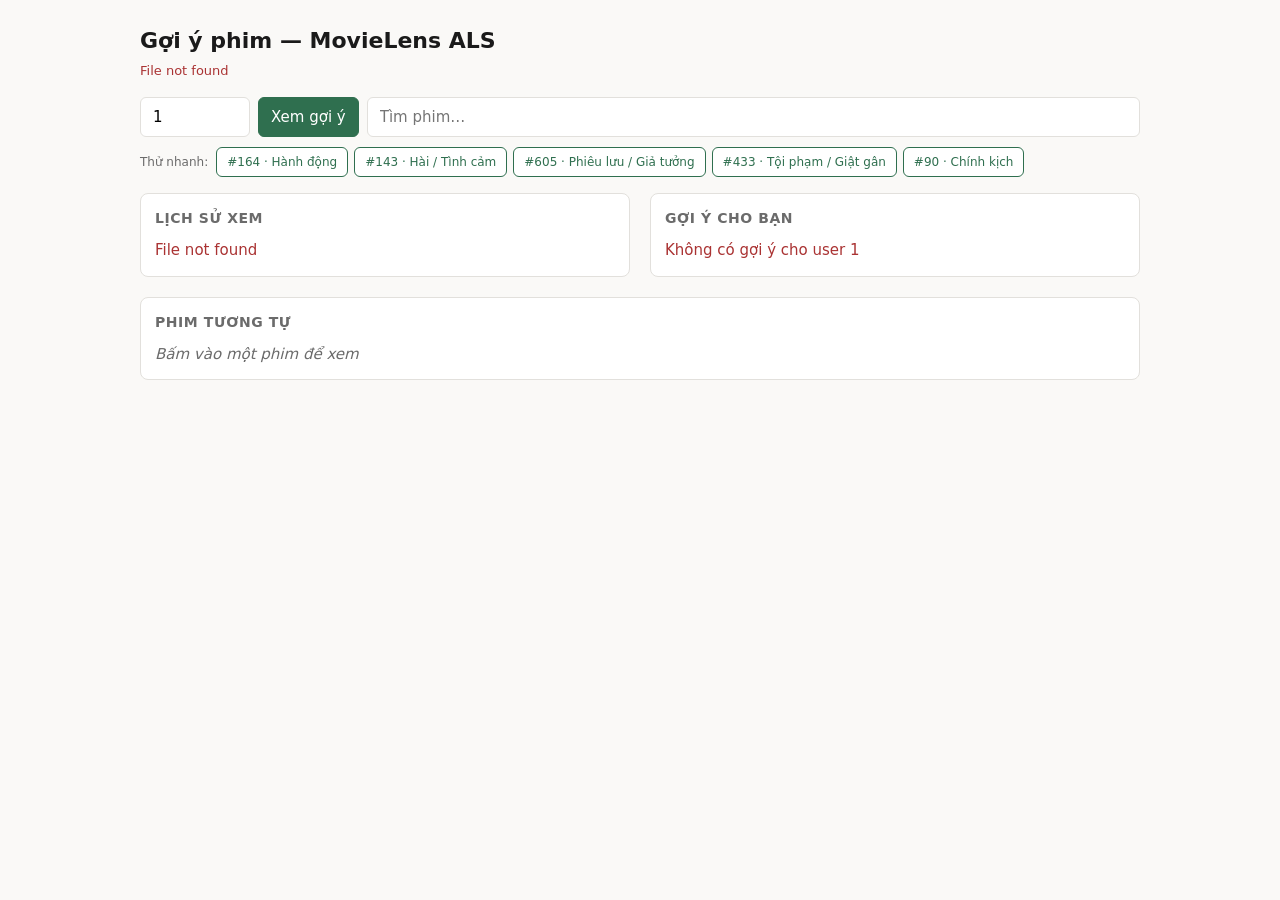
==== serving/static/index.html @ cf42418d "feat: giao diện demo đặt lịch sử xem cạnh gợi ý Trang tĩnh serving/static/index.html phục vụ qua GET" ====
<!doctype html>
<html lang="vi">
<head>
  <meta charset="utf-8">
  <meta name="viewport" content="width=device-width, initial-scale=1">
  <title>Gợi ý phim — MovieLens ALS</title>
  <style>
    :root { --bg:#faf9f7; --fg:#1a1a1a; --muted:#6b6b6b; --line:#e2e0dc; --accent:#2f6f4f; --chip-bg:#eaf1ec; --chip-fg:#2f6f4f; --err:#a33; }
    * { box-sizing: border-box; }
    body { margin:0; padding:24px; font:15px/1.5 system-ui, sans-serif; background:var(--bg); color:var(--fg); }
    .wrap { max-width:1000px; margin:0 auto; }
    h1 { font-size:22px; margin:0 0 4px; }
    .stats { color:var(--muted); font-size:13px; margin-bottom:16px; }
    .controls { display:flex; gap:8px; flex-wrap:wrap; align-items:center; margin-bottom:10px; }
    input, button { font:inherit; padding:8px 12px; border:1px solid var(--line); border-radius:6px; }
    input[type=number] { width:110px; }
    button { background:var(--accent); color:#fff; border-color:var(--accent); cursor:pointer; }
    button.ghost { background:#fff; color:var(--accent); }
    .search-input { flex:1; min-width:160px; }
    .suggested { display:flex; gap:6px; flex-wrap:wrap; margin-bottom:8px; }
    .suggested .label { color:var(--muted); font-size:12px; align-self:center; margin-right:2px; }
    .suggested button { padding:5px 10px; font-size:12px; }
    .cols { display:grid; grid-template-columns:1fr 1fr; gap:20px; margin-top:16px; }
    @media (max-width:700px) { .cols { grid-template-columns:1fr; } }
    .panel { background:#fff; border:1px solid var(--line); border-radius:8px; padding:14px; margin-bottom:20px; }
    .panel h2 { font-size:14px; text-transform:uppercase; letter-spacing:.04em; color:var(--muted); margin:0 0 10px; }
    .chips { display:flex; flex-wrap:wrap; gap:6px; margin-bottom:10px; }
    .chips:empty { margin-bottom:0; }
    .chip { background:var(--chip-bg); color:var(--chip-fg); font-size:12px; padding:3px 9px; border-radius:999px; white-space:nowrap; }
    .movie { padding:8px 0; border-bottom:1px solid var(--line); cursor:pointer; display:flex; gap:8px; align-items:baseline; }
    .movie:last-child { border-bottom:none; }
    .movie .rank { color:var(--muted); font-size:12px; min-width:24px; flex-shrink:0; }
    .movie .title { font-weight:600; }
    .movie .meta { color:var(--muted); font-size:13px; }
    .empty { color:var(--muted); font-style:italic; }
    .error { color:var(--err); font-style:normal; }
  </style>
</head>
<body>
<div class="wrap">
  <h1>Gợi ý phim — MovieLens ALS</h1>
  <div class="stats" id="stats">Đang tải…</div>

  <div class="controls">
    <input id="userId" type="number" min="1" value="1" placeholder="userId">
    <button onclick="loadUser()">Xem gợi ý</button>
    <input id="q" class="search-input" placeholder="Tìm phim…" oninput="doSearch(this.value)">
  </div>
  <div class="suggested" id="suggested"></div>

  <div class="panel" id="searchPanel" style="display:none">
    <h2>Kết quả tìm kiếm</h2>
    <div id="searchResults" class="empty">—</div>
  </div>

  <div class="cols">
    <div class="panel">
      <h2>Lịch sử xem</h2>
      <div class="chips" id="historyChips"></div>
      <div id="history" class="empty">—</div>
    </div>
    <div class="panel">
      <h2>Gợi ý cho bạn</h2>
      <div class="chips" id="recsChips"></div>
      <div id="recs" class="empty">—</div>
    </div>
  </div>

  <div class="panel"><h2>Phim tương tự</h2><div id="similar" class="empty">Bấm vào một phim để xem</div></div>
</div>

<script>
const $ = id => document.getElementById(id);

// Task 10: người dùng gợi ý sẵn để người chấm bấm thay vì đoán userId.
// Chọn bằng cách khảo sát /api/users/{id}/history?k=20 trên 40 user ngẫu
// nhiên rồi đếm thể loại xuất hiện trong lịch sử của từng người — 5 id
// dưới đây có phân bố thể loại rõ rệt và khác nhau (xem báo cáo Task 10).
const SUGGESTED_USERS = [
  { id: 164, label: '#164 · Hành động' },
  { id: 143, label: '#143 · Hài / Tình cảm' },
  { id: 605, label: '#605 · Phiêu lưu / Giả tưởng' },
  { id: 433, label: '#433 · Tội phạm / Giật gân' },
  { id: 90,  label: '#90 · Chính kịch' },
];

function renderSuggested() {
  const el = $('suggested');
  el.innerHTML = '<span class="label">Thử nhanh:</span>';
  for (const u of SUGGESTED_USERS) {
    const b = document.createElement('button');
    b.type = 'button';
    b.className = 'ghost';
    b.textContent = u.label;
    b.onclick = () => { $('userId').value = u.id; loadUser(); };
    el.appendChild(b);
  }
}

// Tóm tắt "gu xem phim" bằng thể loại xuất hiện nhiều nhất trong danh sách
// đang hiển thị. Lịch sử trả về sắp theo rating giảm dần rồi movieId tăng
// dần (xem serving/store.py) nên với user chấm nhiều phim 5.0, các phim
// hiển thị đầu tiên luôn là những movieId nhỏ nhất — tức phim giữa-thập-
// niên-90 — bất kể gu thật của họ. Dải chip thể loại này được tính trên
// TOÀN BỘ danh sách đã tải (k=20, tối đa mà ratings_sample lưu cho một
// user) nên phản ánh đúng gu xem dù các tựa phim hiển thị bị lệch tuổi.
function genreCounts(items) {
  const counts = {};
  for (const m of items || []) {
    for (const g of (m.genres || '').split('|')) {
      if (!g || g === '(no genres listed)') continue;
      counts[g] = (counts[g] || 0) + 1;
    }
  }
  return Object.entries(counts).sort((a, b) => b[1] - a[1]).slice(0, 5);
}

function renderChips(el, items) {
  const top = genreCounts(items);
  el.innerHTML = '';
  for (const [g] of top) {
    const span = document.createElement('span');
    span.className = 'chip';
    span.textContent = g;
    el.appendChild(span);
  }
}

// Không có phim nào được đóng khung "gợi ý số 1" một cách nổi bật — khoảng
// 47% user có cùng phim đứng hạng 1 (Shawshank Redemption, đo ở Task 8),
// nên nếu chỉ làm nổi bật mục đầu tiên, gần một nửa người xem demo sẽ thấy
// y hệt nhau. Toàn bộ danh sách (tới 12 mục) hiển thị đồng đều, chỉ có số
// thứ hạng nhỏ ở lề trái, để sự khác biệt giữa các user lộ ra ở các hạng
// sau thay vì chỉ ở hạng 1.
function renderMovies(el, items, scoreKey, onClick) {
  if (!items || !items.length) { el.className = 'empty'; el.textContent = 'Không có dữ liệu'; return; }
  el.className = '';
  el.innerHTML = '';
  for (const m of items) {
    const div = document.createElement('div');
    div.className = 'movie';
    const score = m[scoreKey] !== undefined ? ` · ${Number(m[scoreKey]).toFixed(2)}` : '';
    const rank = m.rank !== undefined ? `<div class="rank">#${m.rank}</div>` : '';
    div.innerHTML = `${rank}<div><div class="title"></div><div class="meta"></div></div>`;
    div.querySelector('.title').textContent = m.title;
    div.querySelector('.meta').textContent = `${m.genres || ''}${score}`;
    if (onClick) div.onclick = () => onClick(m.movieId);
    el.appendChild(div);
  }
}

async function getJSON(url) {
  const res = await fetch(url);
  if (!res.ok) {
    let msg = res.statusText;
    try {
      const body = await res.json();
      if (typeof body.detail === 'string') msg = body.detail;
      else if (Array.isArray(body.detail)) msg = body.detail.map(d => d.msg).join('; ');
    } catch (_) { /* body không phải JSON, giữ statusText */ }
    const err = new Error(msg);
    err.status = res.status;
    throw err;
  }
  return res.json();
}

function friendlyMessage(e, fallback404) {
  if (e.status === 503) return 'Chưa có dữ liệu, hãy chạy pipeline trước.';
  if (e.status === 404) return fallback404 || e.message;
  return e.message || 'Đã có lỗi xảy ra.';
}

async function loadUser() {
  const id = $('userId').value;
  if (!id) return;
  try {
    // k=12 (thay vì 10 mặc định) để phần khác biệt giữa các user lộ rõ
    // hơn ở nửa sau danh sách, xem ghi chú tại renderMovies().
    const recs = await getJSON(`/api/users/${id}/recommendations?k=12`);
    renderChips($('recsChips'), recs.items);
    renderMovies($('recs'), recs.items, 'score', loadSimilar);
  } catch (e) {
    $('recsChips').innerHTML = '';
    $('recs').className = 'empty error';
    $('recs').textContent = friendlyMessage(e, `Không có gợi ý cho user ${id}`);
  }
  try {
    // k=20: lấy toàn bộ ratings_sample của user (tối đa 20 dòng) thay vì
    // chỉ 10, để dải chip thể loại và danh sách đều phản ánh đủ gu xem
    // thay vì chỉ nửa đầu bị lệch về movieId nhỏ, xem ghi chú genreCounts().
    const hist = await getJSON(`/api/users/${id}/history?k=20`);
    renderChips($('historyChips'), hist.items);
    renderMovies($('history'), hist.items, 'rating', loadSimilar);
  } catch (e) {
    $('historyChips').innerHTML = '';
    $('history').className = 'empty error';
    $('history').textContent = friendlyMessage(e);
  }
}

async function loadSimilar(movieId) {
  try {
    const data = await getJSON(`/api/movies/${movieId}/similar?k=10`);
    renderMovies($('similar'), data.items, 'similarity', loadSimilar);
  } catch (e) {
    $('similar').className = 'empty error';
    $('similar').textContent = friendlyMessage(e, `Không tìm thấy phim tương tự cho phim ${movieId}`);
  }
}

let searchTimer;
function doSearch(q) {
  clearTimeout(searchTimer);
  q = q.trim();
  if (!q) { $('searchPanel').style.display = 'none'; return; }
  searchTimer = setTimeout(async () => {
    $('searchPanel').style.display = '';
    try {
      const data = await getJSON(`/api/movies/search?q=${encodeURIComponent(q)}&limit=10`);
      renderMovies($('searchResults'), data.items, null, loadSimilar);
    } catch (e) {
      $('searchResults').className = 'empty error';
      $('searchResults').textContent = friendlyMessage(e);
    }
  }, 250);
}

renderSuggested();

getJSON('/api/stats').then(s => {
  $('stats').textContent = `${s.users_with_recommendations.toLocaleString('vi')} user · ${s.movies_in_catalog.toLocaleString('vi')} phim · rank = ${s.factor_rank}`;
}).catch(e => { $('stats').className = 'stats error'; $('stats').textContent = friendlyMessage(e); });

loadUser();
</script>
</body>
</html>
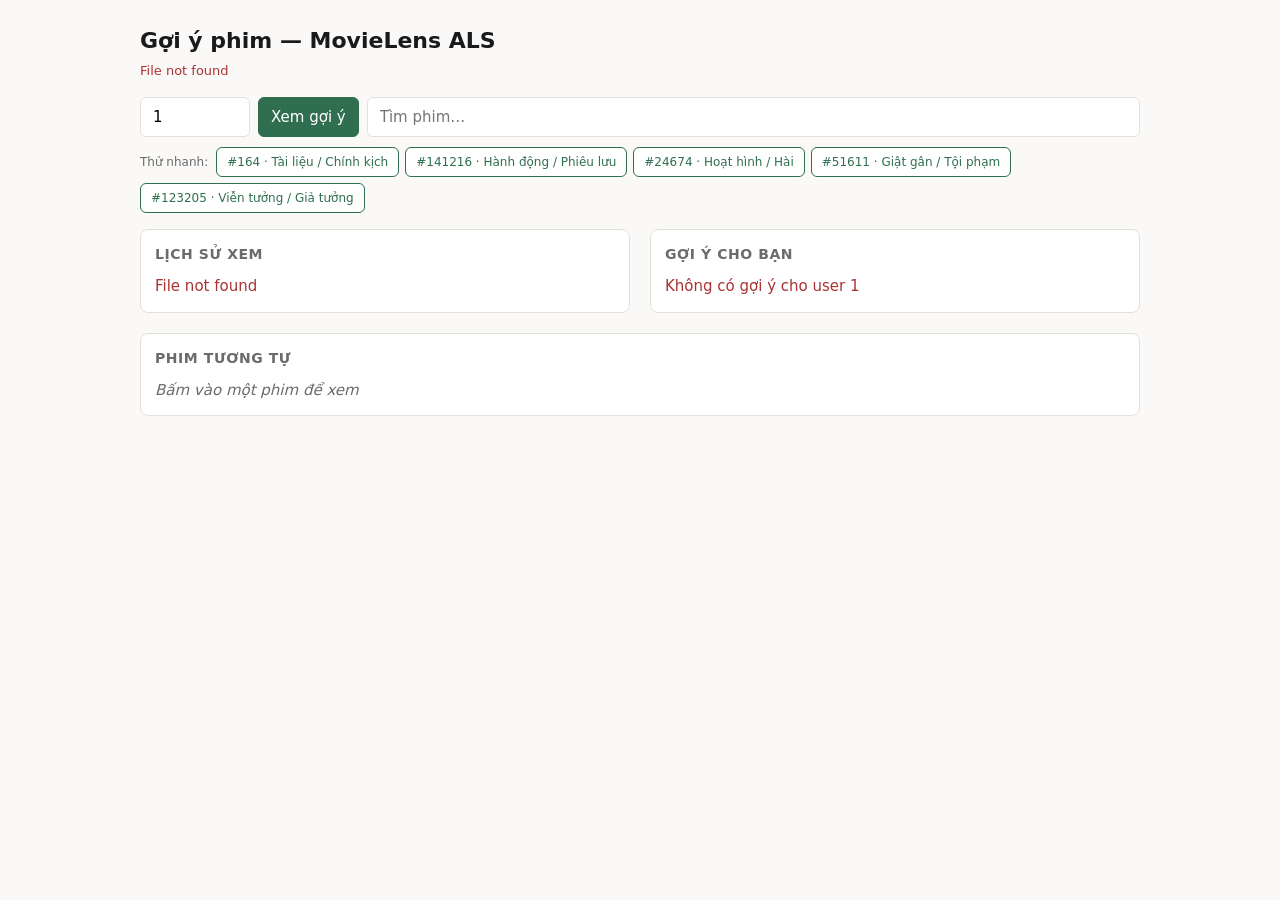
==== commit b47cb26e: "fix: sửa nhãn demo, cảnh báo ghi đè dataset, và tài liệu hoá pipeline sau khi đổi sang ml-25m Task 1" ====
--- a/serving/static/index.html
+++ b/serving/static/index.html
@@ -72,16 +72,25 @@
 <script>
 const $ = id => document.getElementById(id);
 
-// Task 10: người dùng gợi ý sẵn để người chấm bấm thay vì đoán userId.
-// Chọn bằng cách khảo sát /api/users/{id}/history?k=20 trên 40 user ngẫu
-// nhiên rồi đếm thể loại xuất hiện trong lịch sử của từng người — 5 id
-// dưới đây có phân bố thể loại rõ rệt và khác nhau (xem báo cáo Task 10).
+// Task 10 (nhãn cập nhật lại sau khi Task 11 đổi dữ liệu sang ml-25m — 5 id cũ
+// đều lấy từ ml-latest-small và không còn đúng trên ml-25m, xem sửa lỗi cuối
+// dự án). Người dùng gợi ý sẵn để người chấm bấm thay vì đoán userId.
+//
+// Chọn lại bằng cách truy vấn thẳng recs.sqlite (ml-25m): lấy 12 gợi ý đầu của
+// một user qua bảng recommendations JOIN movies rồi đếm thể loại bằng đúng
+// logic genreCounts() bên dưới — không dùng lại 5 id cũ, vì khảo sát cho thấy
+// phần lớn user trên ml-25m dồn về top-1 genre "Documentary" hoặc "Drama"
+// (ngưỡng MIN_RATINGS_FOR_RECOMMENDATION đẩy phim ít người biết lên đầu, xem
+// src/config.py) nên nhiều id ngẫu nhiên trông giống hệt nhau. Khảo sát ~3.000
+// user ngẫu nhiên, gom theo thể loại đứng đầu, rồi chọn thủ công 5 id có top-3
+// thể loại KHÔNG trùng nhau và có danh sách phim gợi ý thật sự khác nhau
+// (không chỉ khác nhãn thể loại).
 const SUGGESTED_USERS = [
-  { id: 164, label: '#164 · Hành động' },
-  { id: 143, label: '#143 · Hài / Tình cảm' },
-  { id: 605, label: '#605 · Phiêu lưu / Giả tưởng' },
-  { id: 433, label: '#433 · Tội phạm / Giật gân' },
-  { id: 90,  label: '#90 · Chính kịch' },
+  { id: 164,    label: '#164 · Tài liệu / Chính kịch' },
+  { id: 141216, label: '#141216 · Hành động / Phiêu lưu' },
+  { id: 24674,  label: '#24674 · Hoạt hình / Hài' },
+  { id: 51611,  label: '#51611 · Giật gân / Tội phạm' },
+  { id: 123205, label: '#123205 · Viễn tưởng / Giả tưởng' },
 ];
 
 function renderSuggested() {
@@ -126,9 +135,12 @@
   }
 }
 
-// Không có phim nào được đóng khung "gợi ý số 1" một cách nổi bật — khoảng
-// 47% user có cùng phim đứng hạng 1 (Shawshank Redemption, đo ở Task 8),
-// nên nếu chỉ làm nổi bật mục đầu tiên, gần một nửa người xem demo sẽ thấy
+// Không có phim nào được đóng khung "gợi ý số 1" một cách nổi bật. Trên
+// ml-latest-small (đo ở Task 8), 47% user có cùng phim đứng hạng 1 (Shawshank
+// Redemption). Trên dữ liệu ml-25m hiện đang phục vụ (đo trực tiếp trên
+// recs.sqlite: GROUP BY movieId WHERE rank=1), con số này là ~19% — 31.254 /
+// 162.541 user cùng nhận "Queen: Days of Our Lives (2011)" ở hạng 1. Vẫn đủ
+// lớn: nếu chỉ làm nổi bật mục đầu tiên, khoảng 1/5 người xem demo sẽ thấy
 // y hệt nhau. Toàn bộ danh sách (tới 12 mục) hiển thị đồng đều, chỉ có số
 // thứ hạng nhỏ ở lề trái, để sự khác biệt giữa các user lộ ra ở các hạng
 // sau thay vì chỉ ở hạng 1.
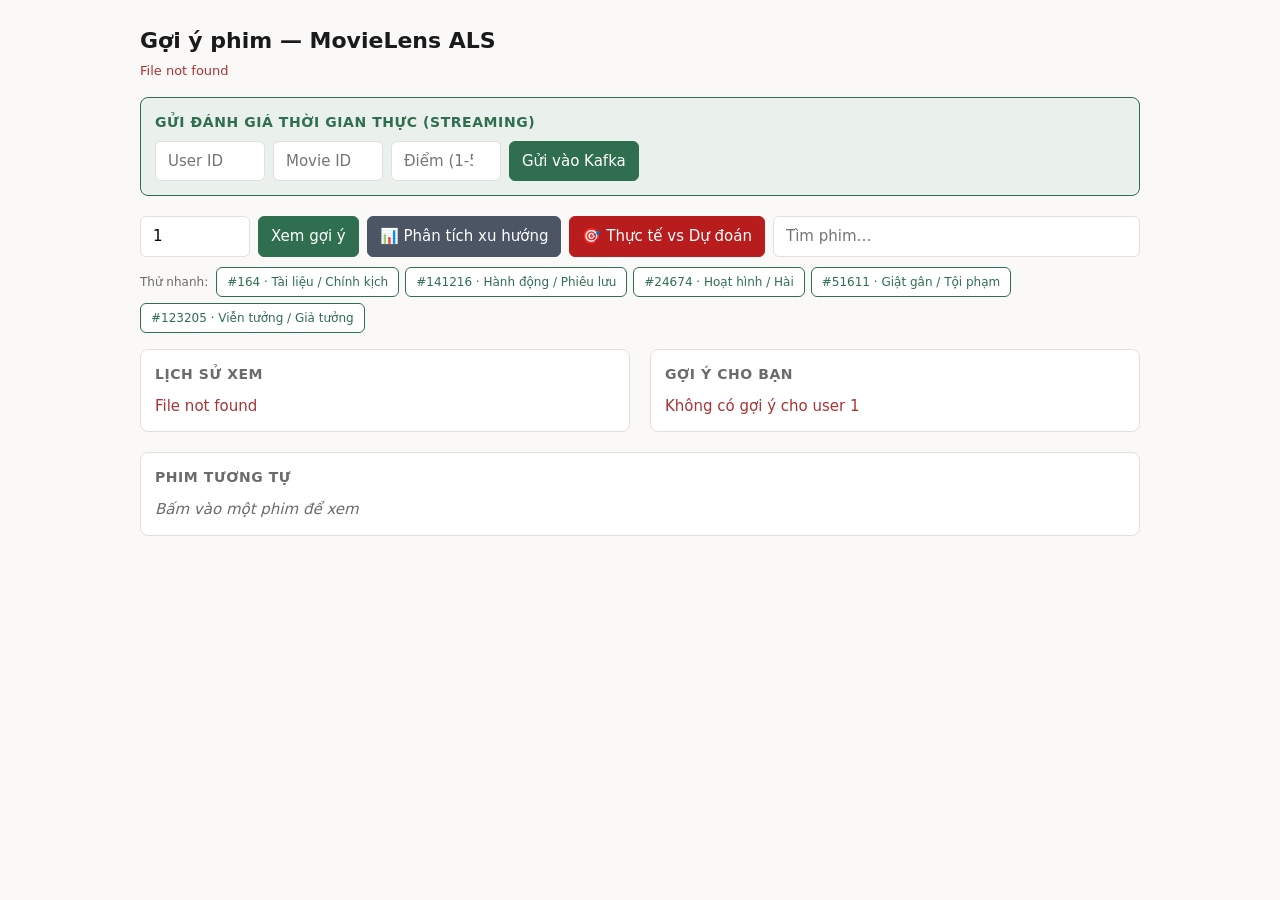
==== commit 1d2f534e: "Merge c8a560d1ac45076df1c69f649195ec8588014cab into 97b3e5cf3b962a5bb85675beb38e3fe2c8658d85" ====
--- a/serving/static/index.html
+++ b/serving/static/index.html
@@ -41,12 +41,35 @@
   <h1>Gợi ý phim — MovieLens ALS</h1>
   <div class="stats" id="stats">Đang tải…</div>
 
+  <div class="panel" style="background:#eaf1ec; border-color:var(--accent);">
+    <h2 style="color:var(--accent); margin-bottom:8px;">Gửi đánh giá thời gian thực (Streaming)</h2>
+    <form id="rateForm" class="controls" style="margin-bottom:0">
+      <input id="rateUserId" type="number" min="1" placeholder="User ID" required>
+      <input id="rateMovieId" type="number" min="1" placeholder="Movie ID" required>
+      <input id="rateScore" type="number" step="0.5" min="0.5" max="5.0" placeholder="Điểm (1-5)" required>
+      <button type="submit">Gửi vào Kafka</button>
+      <span id="rateLog" style="font-size:13px; color:var(--muted); margin-left:10px;"></span>
+    </form>
+  </div>
+
   <div class="controls">
     <input id="userId" type="number" min="1" value="1" placeholder="userId">
     <button onclick="loadUser()">Xem gợi ý</button>
+    <button onclick="toggleChart('chartPanel')" style="background:#4b5563; border-color:#4b5563;">📊 Phân tích xu hướng</button>
+    <button onclick="toggleChart('evalChartPanel')" style="background:#b91c1c; border-color:#b91c1c;">🎯 Thực tế vs Dự đoán</button>
     <input id="q" class="search-input" placeholder="Tìm phim…" oninput="doSearch(this.value)">
   </div>
   <div class="suggested" id="suggested"></div>
+
+  <div class="panel" id="chartPanel" style="display:none; text-align:center;">
+    <h2 style="margin-bottom: 10px;">Phân tích Xu hướng Người dùng</h2>
+    <img id="trendChartImg" src="/static/user_trend.png" style="max-width:100%; border-radius:8px; border:1px solid var(--line);">
+  </div>
+
+  <div class="panel" id="evalChartPanel" style="display:none; text-align:center;">
+    <h2 style="margin-bottom: 10px;">Đánh giá: Rating Thực tế vs Dự đoán</h2>
+    <img id="evalChartImg" src="/static/actual_vs_predicted.png" style="max-width:100%; border-radius:8px; border:1px solid var(--line);">
+  </div>
 
   <div class="panel" id="searchPanel" style="display:none">
     <h2>Kết quả tìm kiếm</h2>
@@ -212,6 +235,12 @@
 }
 
 async function loadSimilar(movieId) {
+  // Tự động điền User ID và Movie ID vào form đánh giá khi bấm vào một phim
+  $('rateMovieId').value = movieId;
+  if ($('userId').value) {
+    $('rateUserId').value = $('userId').value;
+  }
+  
   try {
     const data = await getJSON(`/api/movies/${movieId}/similar?k=10`);
     renderMovies($('similar'), data.items, 'similarity', loadSimilar);
@@ -245,6 +274,45 @@
 }).catch(e => { $('stats').className = 'stats error'; $('stats').textContent = friendlyMessage(e); });
 
 loadUser();
+
+$('rateForm').addEventListener('submit', async function(e) {
+  e.preventDefault();
+  const userId = $('rateUserId').value;
+  const movieId = $('rateMovieId').value;
+  const rating = $('rateScore').value;
+  const logEl = $('rateLog');
+
+  logEl.textContent = "Đang gửi...";
+  try {
+    const res = await fetch('/api/rate', {
+      method: 'POST',
+      headers: { 'Content-Type': 'application/json' },
+      body: JSON.stringify({ userId: parseInt(userId), movieId: parseInt(movieId), rating: parseFloat(rating) })
+    });
+    const data = await res.json();
+    if (data.status === "success") {
+      logEl.textContent = "✅ Đã gửi rating. Hãy đợi model tự động chạy ngầm, sau đó tải lại gợi ý.";
+      // Tự động điền user ID xuống mục xem gợi ý để tiện theo dõi
+      $('userId').value = userId;
+    } else {
+      logEl.textContent = "❌ Lỗi: " + JSON.stringify(data);
+    }
+  } catch (err) {
+    logEl.textContent = "❌ Lỗi kết nối: " + err.message;
+  }
+});
+
+function toggleChart(panelId) {
+  const p = $(panelId);
+  if (p.style.display === 'none') {
+    p.style.display = 'block';
+    // Ép tải lại ảnh để tránh cache
+    const img = p.querySelector('img');
+    if (img) img.src = img.src.split('?')[0] + '?t=' + new Date().getTime();
+  } else {
+    p.style.display = 'none';
+  }
+}
 </script>
 </body>
 </html>
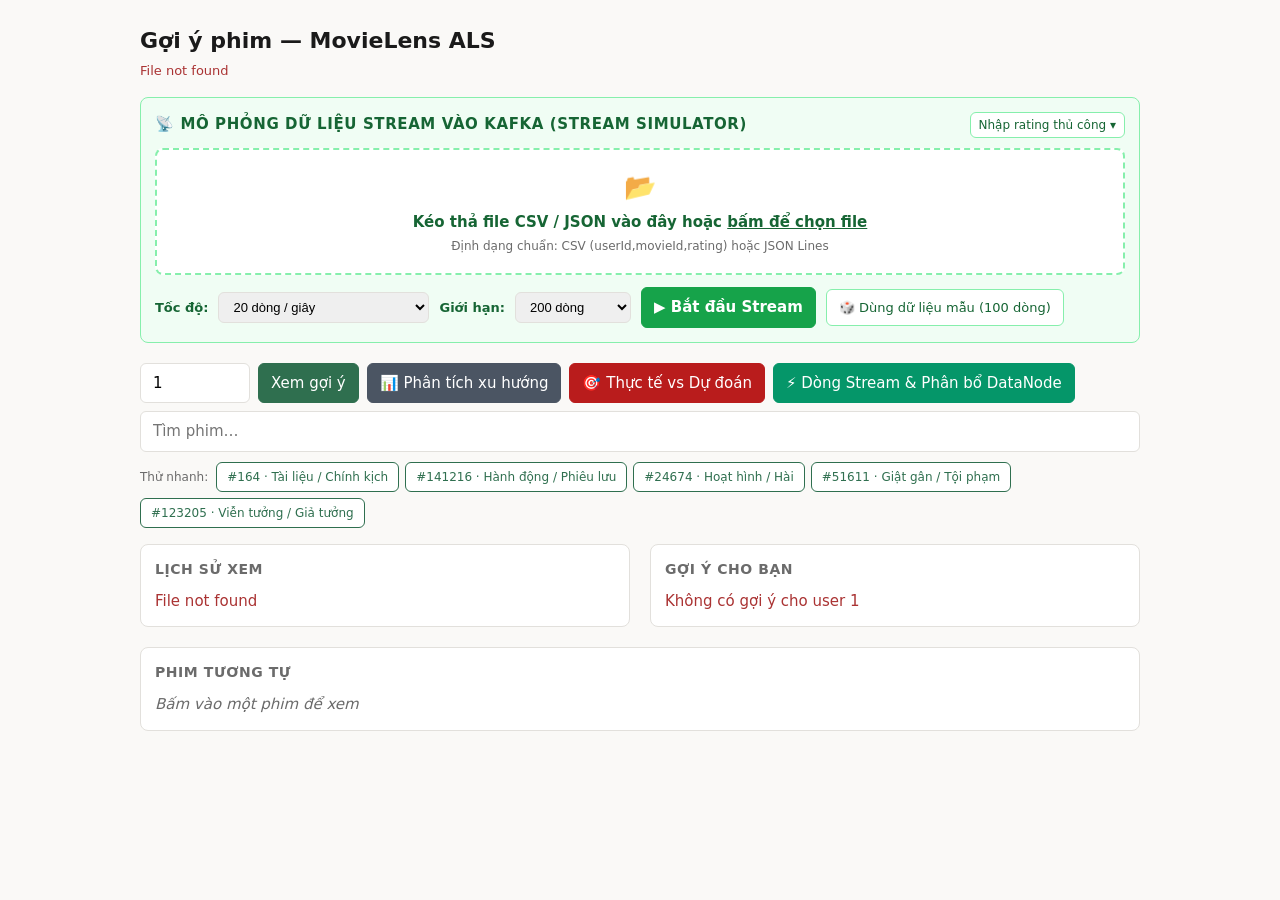
==== commit e04452e4: "Merge fc35fbb4ef4637f0b655b98eb4827d0b2b2c3fd1 into 97b3e5cf3b962a5bb85675beb38e3fe2c8658d85" ====
--- a/serving/static/index.html
+++ b/serving/static/index.html
@@ -41,13 +41,77 @@
   <h1>Gợi ý phim — MovieLens ALS</h1>
   <div class="stats" id="stats">Đang tải…</div>
 
-  <div class="panel" style="background:#eaf1ec; border-color:var(--accent);">
-    <h2 style="color:var(--accent); margin-bottom:8px;">Gửi đánh giá thời gian thực (Streaming)</h2>
-    <form id="rateForm" class="controls" style="margin-bottom:0">
-      <input id="rateUserId" type="number" min="1" placeholder="User ID" required>
-      <input id="rateMovieId" type="number" min="1" placeholder="Movie ID" required>
-      <input id="rateScore" type="number" step="0.5" min="0.5" max="5.0" placeholder="Điểm (1-5)" required>
-      <button type="submit">Gửi vào Kafka</button>
+  <div class="panel" style="background:#f0fdf4; border:1px solid #86efac;">
+    <div style="display:flex; justify-content:space-between; align-items:center; margin-bottom:10px;">
+      <h2 style="color:#166534; margin:0; font-weight:700; font-size:15px;">📡 Mô phỏng Dữ liệu Stream vào Kafka (Stream Simulator)</h2>
+      <button class="ghost" onclick="toggleManualRate()" style="font-size:12px; padding:3px 8px; border-color:#86efac; color:#166534;">Nhập rating thủ công ▾</button>
+    </div>
+
+    <!-- Vùng kéo thả file -->
+    <div id="dropZone" style="border: 2px dashed #86efac; border-radius: 8px; padding: 18px 12px; text-align: center; background: #fff; cursor: pointer; transition: all 0.2s;">
+      <input type="file" id="streamFileInput" accept=".csv,.txt,.json" style="display:none">
+      <div style="font-size: 26px; margin-bottom: 4px;">📂</div>
+      <div style="font-weight: 600; color: #166534;" id="dropPrompt">Kéo thả file CSV / JSON vào đây hoặc <span style="text-decoration:underline;">bấm để chọn file</span></div>
+      <div style="font-size: 12px; color: var(--muted); margin-top: 4px;">Định dạng chuẩn: CSV (userId,movieId,rating) hoặc JSON Lines</div>
+    </div>
+
+    <!-- Tùy chọn điều khiển phát stream -->
+    <div id="streamControls" style="margin-top: 12px; display: flex; flex-wrap: wrap; gap: 10px; align-items: center;">
+      <label style="font-size:13px; font-weight:600; color:#166534;">Tốc độ:</label>
+      <select id="streamSpeed" style="padding:6px 10px; border-radius:6px; border:1px solid var(--line); font-size:13px;">
+        <option value="5">5 dòng / giây (Real-time)</option>
+        <option value="20" selected>20 dòng / giây</option>
+        <option value="100">100 dòng / giây</option>
+        <option value="0">Cực nhanh (Gửi batch tối đa)</option>
+      </select>
+
+      <label style="font-size:13px; font-weight:600; color:#166534;">Giới hạn:</label>
+      <select id="streamLimit" style="padding:6px 10px; border-radius:6px; border:1px solid var(--line); font-size:13px;">
+        <option value="50">50 dòng đầu</option>
+        <option value="200" selected>200 dòng</option>
+        <option value="1000">1,000 dòng</option>
+        <option value="9999999">Toàn bộ file</option>
+      </select>
+
+      <button id="btnStartStream" onclick="startStreaming()" style="background:#16a34a; border-color:#16a34a; font-weight:600;" disabled>▶ Bắt đầu Stream</button>
+      <button id="btnStopStream" onclick="stopStreaming()" style="background:#dc2626; border-color:#dc2626; display:none; font-weight:600;">⏹ Dừng lại</button>
+      <button class="ghost" onclick="useSampleData()" style="font-size:13px; border-color:#86efac; color:#166534;">🎲 Dùng dữ liệu mẫu (100 dòng)</button>
+    </div>
+
+    <!-- Thanh tiến trình & Live Metrics -->
+    <div id="streamProgressArea" style="margin-top: 12px; display:none;">
+      <div style="display:flex; justify-content:space-between; font-size:12px; margin-bottom:4px;">
+        <span id="streamStatusText" style="font-weight:600; color:#166534;">Sẵn sàng</span>
+        <span id="streamCounterText" style="color:var(--muted); font-weight:600;">0 / 0</span>
+      </div>
+      <div style="width:100%; height:8px; background:#e2e8f0; border-radius:4px; overflow:hidden;">
+        <div id="streamProgressBar" style="width:0%; height:100%; background:#16a34a; transition: width 0.15s;"></div>
+      </div>
+      <!-- Mini log của các event vừa bắn -->
+      <div id="streamLiveLog" style="margin-top:8px; font-family:monospace; font-size:11px; color:#334155; background:#fff; padding:6px 10px; border-radius:6px; border:1px solid #cbd5e1; max-height:75px; overflow-y:auto;">
+        Chưa có sự kiện nào được phát.
+      </div>
+
+      <!-- Biểu đồ Răng cưa Live: Kafka Buffer Backlog & Spark Micro-batch 10s -->
+      <div id="sawtoothWrapper" style="margin-top:10px; background:#fff; border:1px solid #cbd5e1; border-radius:6px; padding:10px;">
+        <div style="display:flex; justify-content:space-between; align-items:center; margin-bottom:6px;">
+          <span style="font-weight:700; font-size:12px; color:#1e293b;">📈 Biểu đồ Răng Cưa Thời Gian Thực: Tồn đọng Kafka (Buffer Backlog) & Chu kỳ Spark Ingest</span>
+          <span id="sawtoothLiveBadge" style="font-size:11px; background:#fef3c7; color:#92400e; padding:1px 6px; border-radius:4px; font-weight:600;">Buffer: 0 msg</span>
+        </div>
+        <canvas id="sawtoothCanvas" width="900" height="120" style="width:100%; height:120px; display:block; background:#f8fafc; border-radius:4px;"></canvas>
+        <div style="font-size:11px; color:#64748b; margin-top:4px; display:flex; justify-content:space-between;">
+          <span>⬆ <strong>Dốc lên:</strong> Dữ liệu từ file liên tục đổ vào Kafka Buffer</span>
+          <span>⬇ <strong>Tụt thẳng đứng:</strong> Spark Micro-batch kích hoạt (mỗi 10s), gom sạch ghi vào Delta Lake</span>
+        </div>
+      </div>
+    </div>
+
+    <!-- Form nhập rating thủ công (ẩn/hiện) -->
+    <form id="manualRateForm" class="controls" style="margin-top:12px; display:none; border-top:1px dashed #86efac; padding-top:12px; margin-bottom:0;">
+      <input id="rateUserId" type="number" min="1" placeholder="User ID">
+      <input id="rateMovieId" type="number" min="1" placeholder="Movie ID">
+      <input id="rateScore" type="number" step="0.5" min="0.5" max="5.0" placeholder="Điểm (1-5)">
+      <button type="submit" style="background:#2f6f4f; border-color:#2f6f4f;">Gửi 1 rating</button>
       <span id="rateLog" style="font-size:13px; color:var(--muted); margin-left:10px;"></span>
     </form>
   </div>
@@ -57,6 +121,7 @@
     <button onclick="loadUser()">Xem gợi ý</button>
     <button onclick="toggleChart('chartPanel')" style="background:#4b5563; border-color:#4b5563;">📊 Phân tích xu hướng</button>
     <button onclick="toggleChart('evalChartPanel')" style="background:#b91c1c; border-color:#b91c1c;">🎯 Thực tế vs Dự đoán</button>
+    <button onclick="toggleChart('streamDistChartPanel')" style="background:#059669; border-color:#059669;">⚡ Dòng Stream & Phân bổ DataNode</button>
     <input id="q" class="search-input" placeholder="Tìm phim…" oninput="doSearch(this.value)">
   </div>
   <div class="suggested" id="suggested"></div>
@@ -69,6 +134,14 @@
   <div class="panel" id="evalChartPanel" style="display:none; text-align:center;">
     <h2 style="margin-bottom: 10px;">Đánh giá: Rating Thực tế vs Dự đoán</h2>
     <img id="evalChartImg" src="/static/actual_vs_predicted.png" style="max-width:100%; border-radius:8px; border:1px solid var(--line);">
+  </div>
+
+  <div class="panel" id="streamDistChartPanel" style="display:none; text-align:center;">
+    <h2 style="margin-bottom: 10px;">Giám sát Dòng Stream & Phân bổ Dữ liệu trên DataNode HDFS</h2>
+    <div id="hdfsLiveStatus" style="margin-bottom:12px; font-size:13px; color:#166534; background:#f0fdf4; border:1px solid #86efac; border-radius:6px; padding:8px 14px; display:inline-block;">
+      📡 Đang kết nối NameNode JMX để lấy số liệu thực...
+    </div>
+    <img id="streamDistChartImg" src="/static/stream_datanode_distribution.png" style="max-width:100%; border-radius:8px; border:1px solid var(--line);">
   </div>
 
   <div class="panel" id="searchPanel" style="display:none">
@@ -176,7 +249,8 @@
     div.className = 'movie';
     const score = m[scoreKey] !== undefined ? ` · ${Number(m[scoreKey]).toFixed(2)}` : '';
     const rank = m.rank !== undefined ? `<div class="rank">#${m.rank}</div>` : '';
-    div.innerHTML = `${rank}<div><div class="title"></div><div class="meta"></div></div>`;
+    const tagsHtml = m.top_tags ? `<div style="font-size:11px; color:#2563eb; margin-top:3px; display:flex; flex-wrap:wrap; gap:3px;">${m.top_tags.split(',').slice(0, 4).map(t => `<span style="background:#eff6ff; padding:1px 6px; border-radius:4px; border:1px solid #dbeafe;">🏷️ ${t.trim()}</span>`).join('')}</div>` : '';
+    div.innerHTML = `${rank}<div><div class="title"></div><div class="meta"></div>${tagsHtml}</div>`;
     div.querySelector('.title').textContent = m.title;
     div.querySelector('.meta').textContent = `${m.genres || ''}${score}`;
     if (onClick) div.onclick = () => onClick(m.movieId);
@@ -275,7 +349,341 @@
 
 loadUser();
 
-$('rateForm').addEventListener('submit', async function(e) {
+// ==================== STREAM SIMULATOR LOGIC ====================
+let parsedStreamEvents = [];
+let isStreaming = false;
+let streamTimer = null;
+
+function toggleManualRate() {
+  const f = $('manualRateForm');
+  f.style.display = f.style.display === 'none' ? 'flex' : 'none';
+}
+
+const dropZone = $('dropZone');
+const fileInput = $('streamFileInput');
+
+dropZone.onclick = () => fileInput.click();
+
+dropZone.ondragover = e => {
+  e.preventDefault();
+  dropZone.style.borderColor = '#16a34a';
+  dropZone.style.background = '#dcfce7';
+};
+
+dropZone.ondragleave = e => {
+  e.preventDefault();
+  dropZone.style.borderColor = '#86efac';
+  dropZone.style.background = '#fff';
+};
+
+dropZone.ondrop = e => {
+  e.preventDefault();
+  dropZone.style.borderColor = '#86efac';
+  dropZone.style.background = '#fff';
+  if (e.dataTransfer.files && e.dataTransfer.files.length) {
+    handleStreamFile(e.dataTransfer.files[0]);
+  }
+};
+
+fileInput.onchange = e => {
+  if (e.target.files && e.target.files.length) {
+    handleStreamFile(e.target.files[0]);
+  }
+};
+
+function parseRatingContent(text) {
+  const lines = text.trim().split(/\r?\n/);
+  const events = [];
+  for (let i = 0; i < lines.length; i++) {
+    const line = lines[i].trim();
+    if (!line) continue;
+    // Bỏ qua header CSV
+    if (i === 0 && (line.toLowerCase().includes('user') || line.toLowerCase().includes('movie'))) continue;
+    
+    // Hỗ trợ JSON Lines
+    if (line.startsWith('{')) {
+      try {
+        const obj = JSON.parse(line);
+        if (obj.userId && obj.movieId && obj.rating !== undefined) {
+          events.push({
+            userId: parseInt(obj.userId),
+            movieId: parseInt(obj.movieId),
+            rating: parseFloat(obj.rating),
+            timestamp: obj.timestamp ? parseInt(obj.timestamp) : Math.floor(Date.now() / 1000)
+          });
+        }
+      } catch (_) {}
+      continue;
+    }
+    
+    // Hỗ trợ CSV (phân cách bởi dấu phẩy, tab, hoặc chấm phẩy)
+    const parts = line.split(/[,\t;]/).map(s => s.trim());
+    if (parts.length >= 3) {
+      const u = parseInt(parts[0]);
+      const m = parseInt(parts[1]);
+      const r = parseFloat(parts[2]);
+      const t = parts[3] ? parseInt(parts[3]) : Math.floor(Date.now() / 1000);
+      if (!isNaN(u) && !isNaN(m) && !isNaN(r)) {
+        events.push({ userId: u, movieId: m, rating: r, timestamp: t });
+      }
+    }
+  }
+  return events;
+}
+
+function handleStreamFile(file) {
+  const reader = new FileReader();
+  reader.onload = e => {
+    const events = parseRatingContent(e.target.result);
+    if (!events.length) {
+      alert("Không tìm thấy dòng đánh giá hợp lệ trong file (định dạng cần: userId,movieId,rating)!");
+      return;
+    }
+    parsedStreamEvents = events;
+    $('dropPrompt').innerHTML = `✅ Đã nạp <strong>${file.name}</strong> (${events.length.toLocaleString('vi')} bản ghi hợp lệ)`;
+    $('btnStartStream').disabled = false;
+    $('streamProgressArea').style.display = 'block';
+    $('streamCounterText').textContent = `0 / ${events.length.toLocaleString('vi')}`;
+    $('streamProgressBar').style.width = '0%';
+    $('streamStatusText').textContent = 'Sẵn sàng phát dữ liệu';
+    initSawtoothChart();
+  };
+  reader.readAsText(file);
+}
+
+function useSampleData() {
+  const sample = [];
+  const now = Math.floor(Date.now() / 1000);
+  const sampleMovies = [1, 2, 50, 110, 260, 296, 318, 356, 527, 593, 858, 2571, 2959, 4993, 7153];
+  for (let i = 0; i < 100; i++) {
+    sample.push({
+      userId: Math.floor(Math.random() * 50) + 1,
+      movieId: sampleMovies[Math.floor(Math.random() * sampleMovies.length)],
+      rating: (Math.floor(Math.random() * 9) + 2) * 0.5,
+      timestamp: now + i
+    });
+  }
+  parsedStreamEvents = sample;
+  $('dropPrompt').innerHTML = `✅ Đã sinh dữ liệu mẫu ngẫu nhiên (100 bản ghi đánh giá)`;
+  $('btnStartStream').disabled = false;
+  $('streamProgressArea').style.display = 'block';
+  $('streamCounterText').textContent = `0 / 100`;
+  $('streamProgressBar').style.width = '0%';
+  $('streamStatusText').textContent = 'Sẵn sàng phát dữ liệu';
+  initSawtoothChart();
+}
+
+async function startStreaming() {
+  if (!parsedStreamEvents.length || isStreaming) return;
+  isStreaming = true;
+  initSawtoothChart();
+  $('btnStartStream').style.display = 'none';
+  $('btnStopStream').style.display = 'inline-block';
+
+  const limit = parseInt($('streamLimit').value) || 200;
+  const target = parsedStreamEvents.slice(0, limit);
+  const speed = parseInt($('streamSpeed').value); // msg/sec, 0 là batch max
+  const total = target.length;
+  let sent = 0;
+
+  $('streamStatusText').textContent = `⚡ Đang stream vào Kafka...`;
+  $('streamProgressBar').style.background = '#16a34a';
+
+  if (speed === 0) {
+    // Chế độ Batch cực nhanh (chia gói 50 records)
+    const chunkSize = 50;
+    for (let i = 0; i < total; i += chunkSize) {
+      if (!isStreaming) break;
+      const chunk = target.slice(i, i + chunkSize);
+      try {
+        await fetch('/api/rate/batch', {
+          method: 'POST',
+          headers: { 'Content-Type': 'application/json' },
+          body: JSON.stringify({ events: chunk })
+        });
+        sent += chunk.length;
+        updateStreamProgress(sent, total, chunk[chunk.length - 1]);
+      } catch (err) {
+        console.error(err);
+      }
+      await new Promise(r => setTimeout(r, 50));
+    }
+    finishStreaming(sent, total);
+  } else {
+    // Chế độ thời gian thực mô phỏng (gửi đều theo tốc độ)
+    const intervalMs = 250; // mỗi 250ms gửi 1 lần
+    const perInterval = Math.max(1, Math.round(speed * (intervalMs / 1000)));
+
+    streamTimer = setInterval(async () => {
+      if (!isStreaming || sent >= total) {
+        clearInterval(streamTimer);
+        finishStreaming(sent, total);
+        return;
+      }
+
+      const chunk = target.slice(sent, sent + perInterval);
+      try {
+        await fetch('/api/rate/batch', {
+          method: 'POST',
+          headers: { 'Content-Type': 'application/json' },
+          body: JSON.stringify({ events: chunk })
+        });
+        sent += chunk.length;
+        updateStreamProgress(sent, total, chunk[chunk.length - 1]);
+      } catch (err) {
+        console.error(err);
+      }
+
+      if (sent >= total) {
+        clearInterval(streamTimer);
+        finishStreaming(sent, total);
+      }
+    }, intervalMs);
+  }
+}
+
+// ==================== LIVE SAWTOOTH CANVAS CHART ====================
+let sawtoothPoints = [];
+let currentBufferLag = 0;
+let lastBatchCommitTime = Date.now();
+const SPARK_BATCH_CYCLE_MS = 10000; // 10s chu kỳ Micro-batch
+
+function initSawtoothChart() {
+  const canvas = $('sawtoothCanvas');
+  if (!canvas) return;
+  const ctx = canvas.getContext('2d');
+  sawtoothPoints = [];
+  currentBufferLag = 0;
+  lastBatchCommitTime = Date.now();
+  for (let i = 0; i < 40; i++) sawtoothPoints.push(0);
+  drawSawtooth(ctx, canvas);
+}
+
+function updateSawtooth(newItemsCount) {
+  const canvas = $('sawtoothCanvas');
+  if (!canvas) return;
+  const ctx = canvas.getContext('2d');
+  
+  const now = Date.now();
+  currentBufferLag += newItemsCount;
+
+  // Đến mốc 10s -> Spark trigger micro-batch gom sạch buffer
+  if (now - lastBatchCommitTime >= SPARK_BATCH_CYCLE_MS) {
+    currentBufferLag = 0;
+    lastBatchCommitTime = now;
+  }
+
+  sawtoothPoints.push(currentBufferLag);
+  if (sawtoothPoints.length > 50) sawtoothPoints.shift();
+
+  $('sawtoothLiveBadge').textContent = `Buffer: ${currentBufferLag} msg`;
+  drawSawtooth(ctx, canvas);
+}
+
+function drawSawtooth(ctx, canvas) {
+  const w = canvas.width;
+  const h = canvas.height;
+  ctx.clearRect(0, 0, w, h);
+
+  // Vẽ lưới toạ độ
+  ctx.strokeStyle = '#e2e8f0';
+  ctx.lineWidth = 1;
+  ctx.beginPath();
+  for (let y = 20; y < h; y += 30) {
+    ctx.moveTo(0, y);
+    ctx.lineTo(w, y);
+  }
+  ctx.stroke();
+
+  if (!sawtoothPoints.length) return;
+
+  const maxVal = Math.max(50, ...sawtoothPoints);
+  const stepX = w / (sawtoothPoints.length - 1);
+
+  // Gradient màu xanh
+  const grad = ctx.createLinearGradient(0, 0, 0, h);
+  grad.addColorStop(0, 'rgba(16, 185, 129, 0.4)');
+  grad.addColorStop(1, 'rgba(16, 185, 129, 0.05)');
+
+  // Fill vùng răng cưa
+  ctx.beginPath();
+  ctx.moveTo(0, h);
+  for (let i = 0; i < sawtoothPoints.length; i++) {
+    const x = i * stepX;
+    const y = h - (sawtoothPoints[i] / maxVal) * (h - 25);
+    ctx.lineTo(x, y);
+  }
+  ctx.lineTo(w, h);
+  ctx.closePath();
+  ctx.fillStyle = grad;
+  ctx.fill();
+
+  // Vẽ đường răng cưa chính
+  ctx.beginPath();
+  for (let i = 0; i < sawtoothPoints.length; i++) {
+    const x = i * stepX;
+    const y = h - (sawtoothPoints[i] / maxVal) * (h - 25);
+    if (i === 0) ctx.moveTo(x, y);
+    else ctx.lineTo(x, y);
+  }
+  ctx.strokeStyle = '#059669';
+  ctx.lineWidth = 2.5;
+  ctx.stroke();
+
+  // Đánh dấu các mốc Spark 10s nuốt sạch buffer
+  for (let i = 1; i < sawtoothPoints.length; i++) {
+    if (sawtoothPoints[i - 1] > 10 && sawtoothPoints[i] === 0) {
+      const dropX = i * stepX;
+      ctx.strokeStyle = '#dc2626';
+      ctx.setLineDash([3, 3]);
+      ctx.beginPath();
+      ctx.moveTo(dropX, 10);
+      ctx.lineTo(dropX, h);
+      ctx.stroke();
+      ctx.setLineDash([]);
+      
+      ctx.fillStyle = '#dc2626';
+      ctx.font = 'bold 10px sans-serif';
+      ctx.fillText('⚡ Spark 10s', dropX - 25, 15);
+    }
+  }
+}
+
+function updateStreamProgress(sent, total, lastItem) {
+  const pct = Math.min(100, Math.round((sent / total) * 100));
+  $('streamProgressBar').style.width = pct + '%';
+  $('streamCounterText').textContent = `${sent.toLocaleString('vi')} / ${total.toLocaleString('vi')} (${pct}%)`;
+  if (lastItem) {
+    const timeStr = new Date().toLocaleTimeString();
+    const line = `<div style="padding:1px 0; border-bottom:1px solid #f1f5f9;">[${timeStr}] 👤 user ${lastItem.userId} đánh giá 🎬 phim #${lastItem.movieId} -> ⭐ ${lastItem.rating}</div>`;
+    const logEl = $('streamLiveLog');
+    logEl.innerHTML = line + logEl.innerHTML;
+  }
+  updateSawtooth(lastItem ? 1 : 0);
+}
+
+function finishStreaming(sent, total) {
+  isStreaming = false;
+  if (streamTimer) clearInterval(streamTimer);
+  $('btnStartStream').style.display = 'inline-block';
+  $('btnStopStream').style.display = 'none';
+  if (sent >= total) {
+    $('streamStatusText').innerHTML = `✅ <strong>Hoàn tất!</strong> Đã gửi ${sent} sự kiện vào Kafka. Spark Stream Ingest đang lưu vào Delta Lake.`;
+  } else {
+    $('streamStatusText').innerHTML = `⏸ Đã dừng stream ở ${sent} / ${total} bản ghi.`;
+  }
+}
+
+function stopStreaming() {
+  isStreaming = false;
+  if (streamTimer) clearInterval(streamTimer);
+  $('btnStartStream').style.display = 'inline-block';
+  $('btnStopStream').style.display = 'none';
+  $('streamStatusText').textContent = '⏹ Đã tạm dừng stream.';
+}
+
+// Xử lý gửi 1 rating thủ công
+$('manualRateForm').addEventListener('submit', async function(e) {
   e.preventDefault();
   const userId = $('rateUserId').value;
   const movieId = $('rateMovieId').value;
@@ -291,8 +699,7 @@
     });
     const data = await res.json();
     if (data.status === "success") {
-      logEl.textContent = "✅ Đã gửi rating. Hãy đợi model tự động chạy ngầm, sau đó tải lại gợi ý.";
-      // Tự động điền user ID xuống mục xem gợi ý để tiện theo dõi
+      logEl.textContent = "✅ Đã gửi 1 rating vào Kafka.";
       $('userId').value = userId;
     } else {
       logEl.textContent = "❌ Lỗi: " + JSON.stringify(data);
@@ -309,6 +716,20 @@
     // Ép tải lại ảnh để tránh cache
     const img = p.querySelector('img');
     if (img) img.src = img.src.split('?')[0] + '?t=' + new Date().getTime();
+
+    // Nếu là bảng HDFS -> tự động gọi API lấy số liệu sống thời gian thực
+    if (panelId === 'streamDistChartPanel') {
+      fetch('/api/hdfs/stats').then(r => r.json()).then(d => {
+        if (d.status === 'online') {
+          const nStr = d.nodes.map(n => `<strong>${n.node}</strong>: ${n.used_mb} MB (${n.blocks} blocks)`).join(' · ');
+          $('hdfsLiveStatus').innerHTML = `📡 <strong>Số liệu HDFS Sống (Real-Time JMX):</strong> ${nStr} | <strong>Tổng cụm:</strong> ${d.total_blocks} blocks (${d.used_mb} MB)`;
+        } else {
+          $('hdfsLiveStatus').textContent = '⚠️ Chưa thể kết nối NameNode JMX: ' + (d.message || '');
+        }
+      }).catch(err => {
+        $('hdfsLiveStatus').textContent = '⚠️ Lỗi tải số liệu JMX: ' + err.message;
+      });
+    }
   } else {
     p.style.display = 'none';
   }
